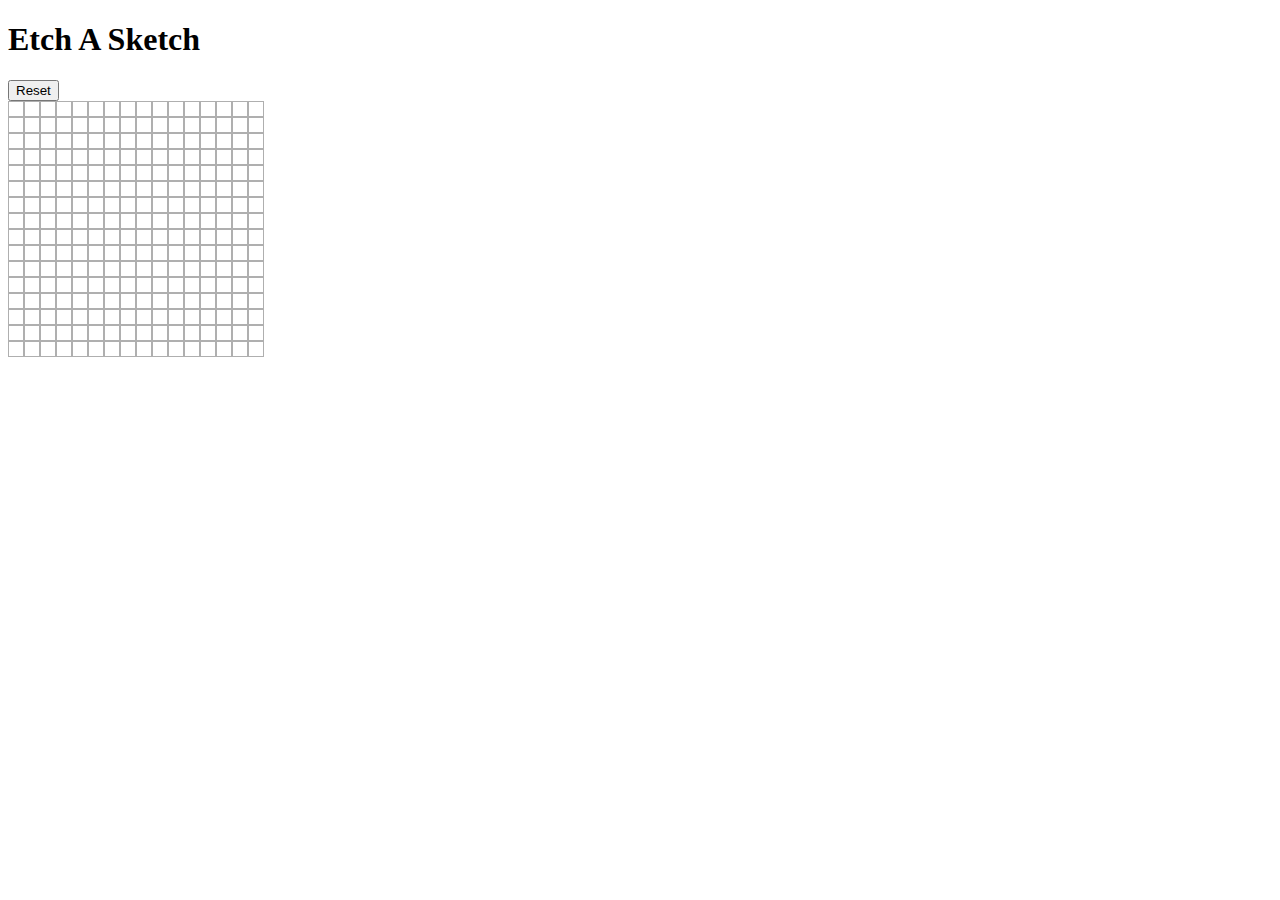
==== etch-a-sketch/index.html @ 11217233 "first version of sketch" ====
<!DOCTYPE html>
<html lang="en">
  <head>
    <meta charset="UTF-8" />
    <meta http-equiv="X-UA-Compatible" content="IE=edge" />
    <meta name="viewport" content="width=device-width, initial-scale=1.0" />
    <link rel="stylesheet" href="style.css" />
    <title>Etch A Sketch</title>
  </head>
  <body>
    <h1>Etch A Sketch</h1>
    <button id="reset">Reset</button>
    <div id="container"></div>
    <script src="app.js"></script>
  </body>
</html>
---- etch-a-sketch/style.css ----
#container {
  display: grid;
  width: 50px;
  height: 50px;
}

.box {
  box-sizing: border-box;
  background-color: white;
  color: black;
  border: 0.5px solid rgba(128, 128, 128, 0.63);
  width: 1rem;
  height: 1rem;
}
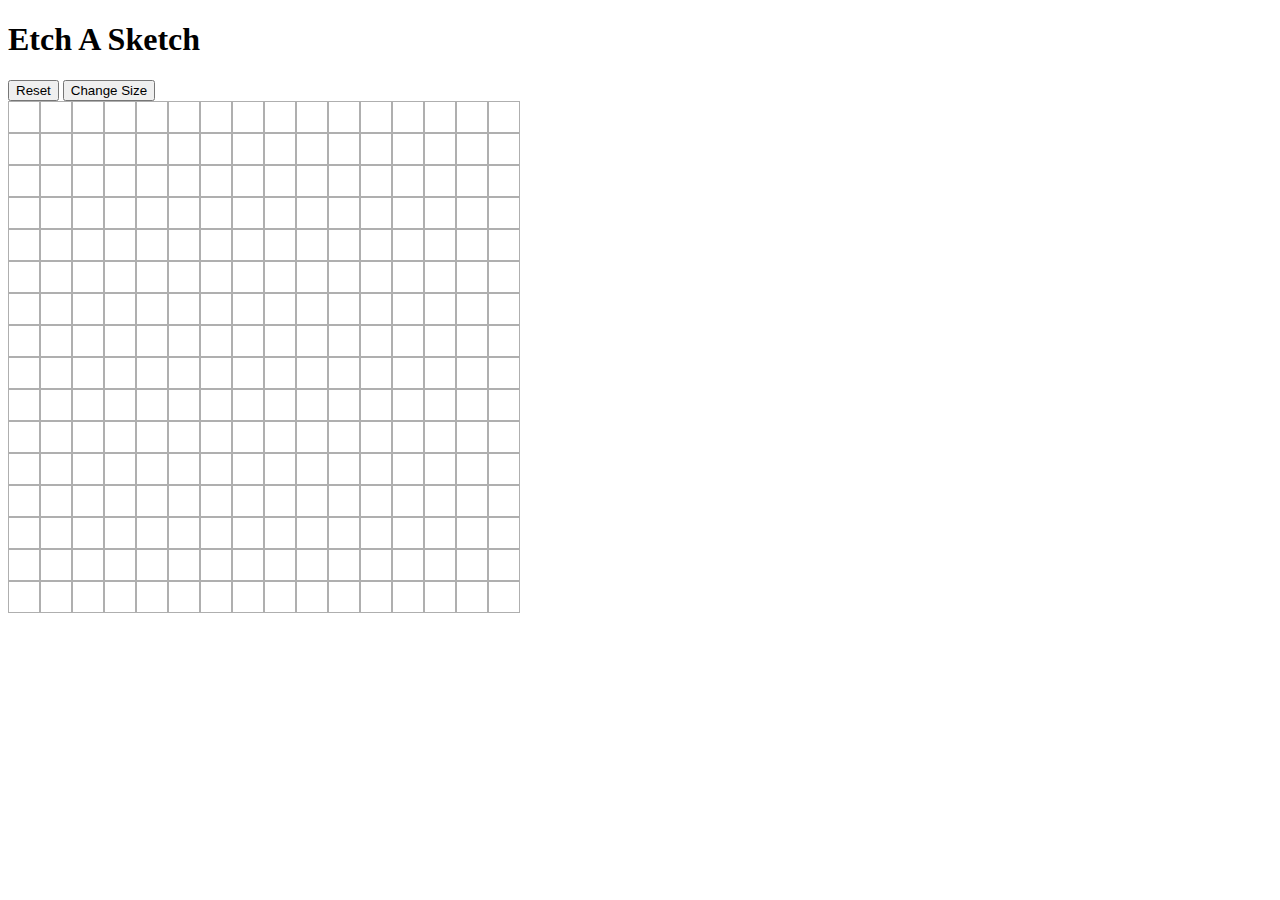
==== commit fa59ab44: "refactor with buildGrid function" ====
--- a/etch-a-sketch/index.html
+++ b/etch-a-sketch/index.html
@@ -10,6 +10,7 @@
   <body>
     <h1>Etch A Sketch</h1>
     <button id="reset">Reset</button>
+    <button id="changeSize">Change Size</button>
     <div id="container"></div>
     <script src="app.js"></script>
   </body>
--- a/etch-a-sketch/style.css
+++ b/etch-a-sketch/style.css
@@ -1,7 +1,7 @@
 #container {
   display: grid;
-  width: 50px;
-  height: 50px;
+  width: 100%;
+  height: auto;
 }
 
 .box {
@@ -9,6 +9,6 @@
   background-color: white;
   color: black;
   border: 0.5px solid rgba(128, 128, 128, 0.63);
-  width: 1rem;
-  height: 1rem;
+  width: 2rem;
+  height: 2rem;
 }
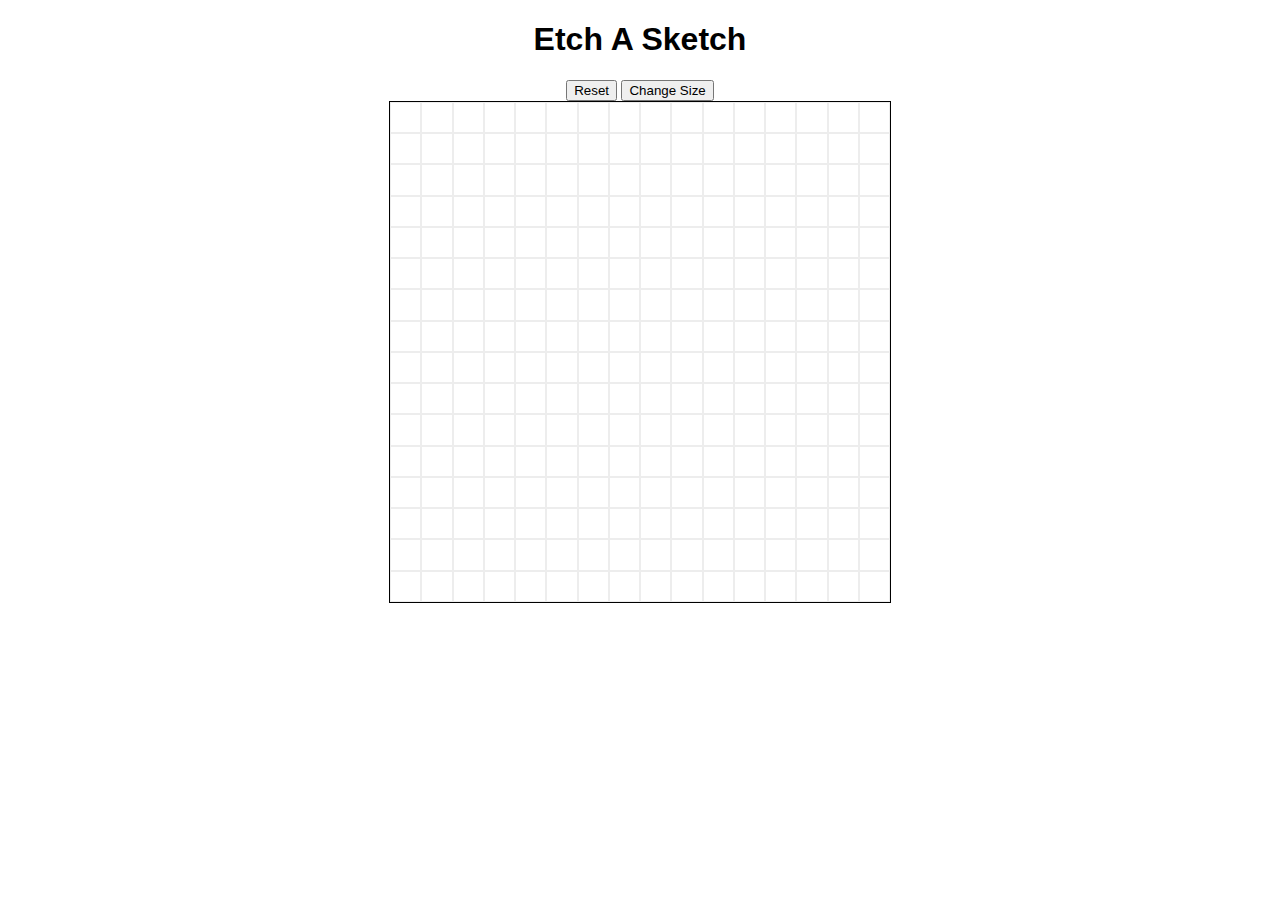
==== commit 98917f99: "Centered application and fixed color on border" ====
--- a/etch-a-sketch/index.html
+++ b/etch-a-sketch/index.html
@@ -8,10 +8,12 @@
     <title>Etch A Sketch</title>
   </head>
   <body>
-    <h1>Etch A Sketch</h1>
-    <button id="reset">Reset</button>
-    <button id="changeSize">Change Size</button>
-    <div id="container"></div>
+    <div class="main">
+      <h1>Etch A Sketch</h1>
+      <button id="reset">Reset</button>
+      <button id="changeSize">Change Size</button>
+      <div id="container"></div>
+    </div>
     <script src="app.js"></script>
   </body>
 </html>
--- a/etch-a-sketch/style.css
+++ b/etch-a-sketch/style.css
@@ -1,14 +1,24 @@
+body {
+  font-family: "Lucida Sans", "Lucida Sans Regular", "Lucida Grande",
+    "Lucida Sans Unicode", Geneva, Verdana, sans-serif;
+}
+
+.main {
+  text-align: center;
+}
+
 #container {
   display: grid;
-  width: 100%;
-  height: auto;
+  width: 500px;
+  height: 500px;
+  margin-left: auto;
+  margin-right: auto;
+  border: 1px solid black;
 }
 
 .box {
   box-sizing: border-box;
   background-color: white;
   color: black;
-  border: 0.5px solid rgba(128, 128, 128, 0.63);
-  width: 2rem;
-  height: 2rem;
+  border: 1px solid rgba(128, 128, 128, 0.144);
 }
